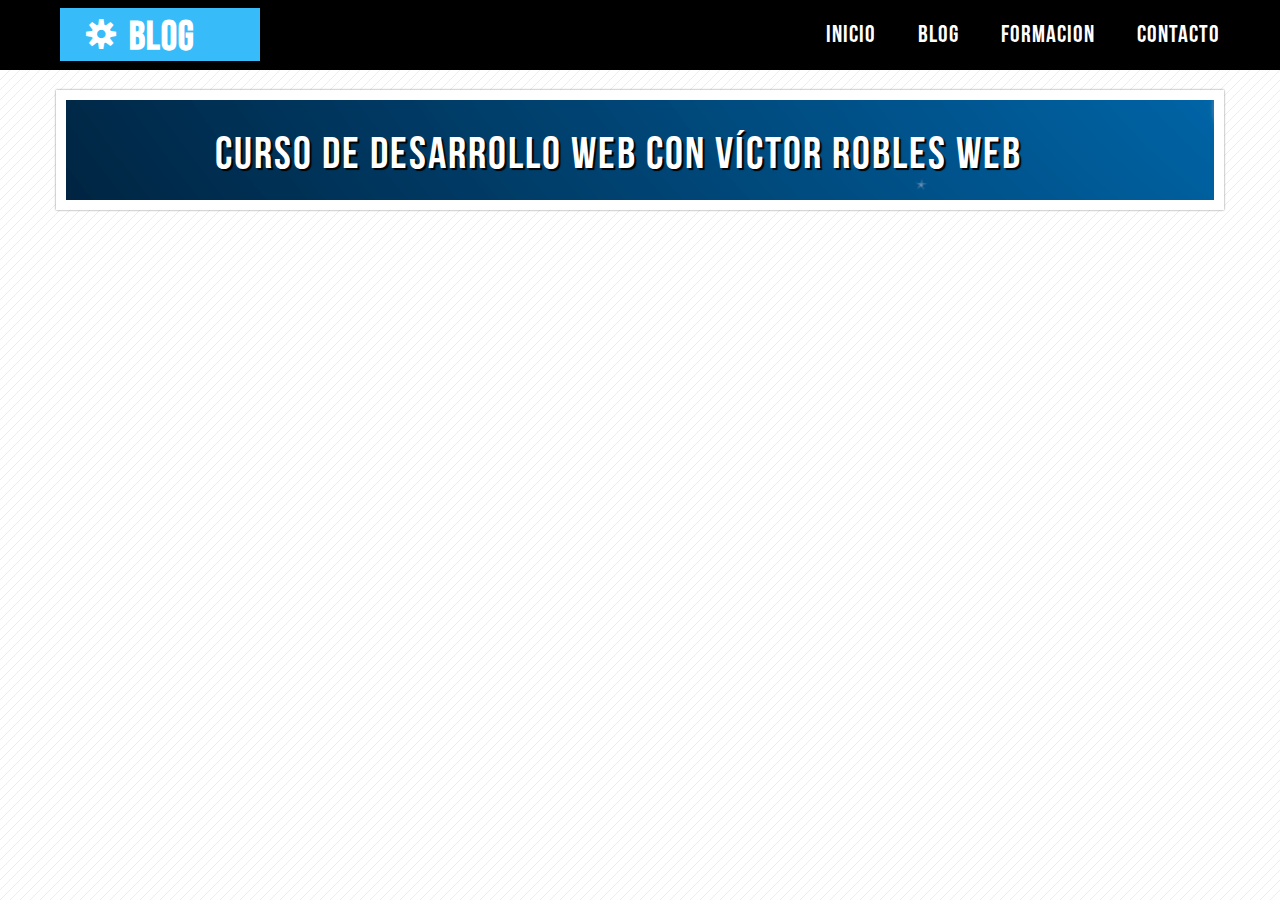
==== Maquetacion-2/index.html @ e2572388 "Inicio del proyecto Web" ====
<!DOCTYPE html>
<html lang="es">


<head>
    <meta charset="UTF-8">
    <title>Máster en CSS - Víctor Robles WEB</title>
    <link rel="icon" type="favicon/x-icon" href="img/supertux.png">
    <link rel="stylesheet" type="text/css" href="css/style.css">

</head>

<body>
    <!--INICIO DE LA CABECERA-->
    <header id="header">
        <div class="wrap">
            <div id="logo">
                <span class="gear">S</span>
                <h3>BLOG</h3>
            </div>

            <nav id="menu">
                <ul>
                    <li><a href="#">INICIO</a></li>
                    <li><a href="#">BLOG</a></li>
                    <li><a href="#">FORMACION</a></li>
                    <li><a href="#">CONTACTO</a></li>
                </ul>
            </nav>
        </div>
    </header>
    <!--FIN DE LA CABECERA-->
    <!--INICIO BANNER-->
    <section class="wrap">
        <section id="info">
            <div id="banner">
                <h1>Curso de desarrollo Web con Víctor Robles Web</h1>
            </div>
        </section>

    </section>


    <!--FIN DE BANNER-->


</body>

</html>
---- Maquetacion-2/css/style.css ----
/*FUENTES*/
@font-face {
    font-family:"TrebuchetMS";
    src: url("fonts/TrebuchetMS.ttf");
    font-weight: normal;
    font-style: normal;
}

@font-face{
    font-family:"BebasNeue";
    src: url("fonts/BebasNeue.otf");
    font-weight: normal;
    font-style:normal;
}

@font-face{
    font-family: "WebSymbolsRegular";
    src: url("fonts/websymbols-regular-webfont.eot");
    src: url("fonts/websymbols-regular-webfont.eot?#iefix") format("embedded-opentype"),
    url("fonts/websymbols-regular-webfont.woff") format("woff"),
    url("fonts/websymbols-regular-webfont.ttf") format("truetype"),
    url("fonts/websymbols-regular-webfont.svg#WebSymbolsRegular") format("svg");
    font-weight: normal;
    font-style: normal; 
}
*{
    margin: 0px;
    padding: 0px;
}
/*ESTILOS GENERALES*/
body{
    background: url(../img/pattern.png) ;
}
.wrap{
    width:1200px;
    margin: 0px auto;
}
.gear{
    font-family:"WebSymbolsRegular" ;
}
/*CABECERA*/
#header{
    width: 100%;
    height: 70px;
    background-color: black;
    color: white;
    font-family: "BebasNeue";
}
#logo{
    float: left;
    width: 200px;
    background-color: #37bcf9;
    text-align: center;
    margin-top: 8px;
    margin-left: 20px;
    letter-spacing: 1px;
    cursor: pointer;
    overflow: hidden;
    transition: 300ms;
}
#logo .gear{
    display: block;
    float :left;
    font-size: 30px;
    margin-top: 8px;
    margin-left: 26px;
}

#logo h3{
    display: block;
    float:right;
    font-size: 40px;
    margin-top: 5px;
    transition: all 300ms;
    margin-right: 65px;
}
#menu{
    float:right;
    height: 70px;
    background-color: transparent;
}
#menu ul{
    
    
  
}
#menu ul li{
    font-size: 24px;
    display: inline-block;
    margin: 0px 20px 0px 20px;
    letter-spacing: 1px;
    line-height: 70px;
}
#menu ul li a{
    display: block;
    color: white;
    text-decoration: none;
    transition: all 200ms;
}
#menu ul li a:hover{
    color:#37bcf9 ;
    transform: scale(1.2, 1.2) ;

}
#banner{
    width: 95.6%;
    height: 100px;
    border: 10px solid white;
    box-shadow:0px 0px 2px gray ;
    background-image: url("../img/bakbaner.png");
    background-position: -200px -200px;
    margin: 20px auto;
} 
#banner h1{
    display: block;
    width: 850px;
    font-family:"BebasNeue";
    color: white;
    font-size: 45px;
    font-weight: normal;
    letter-spacing: 2px;
    text-shadow: 2px 02px 1px black;
    margin: 27px auto;


}
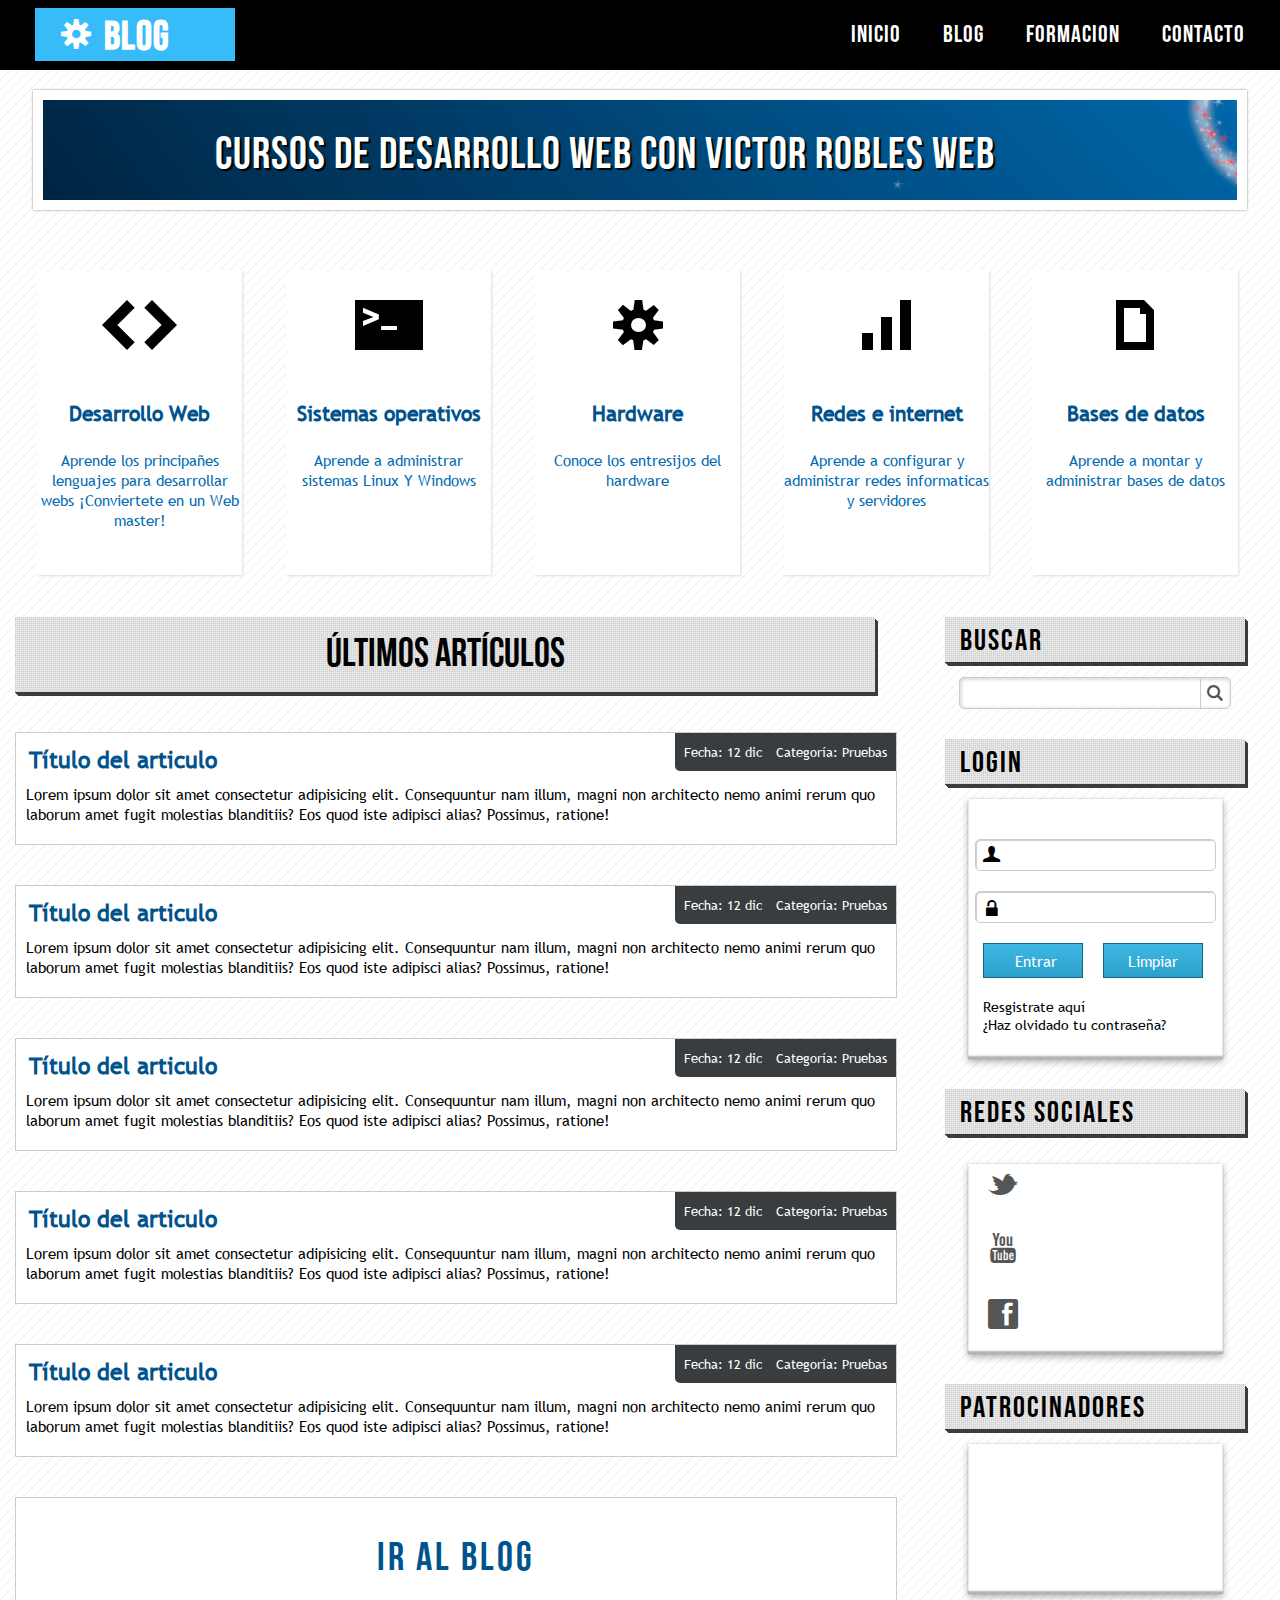
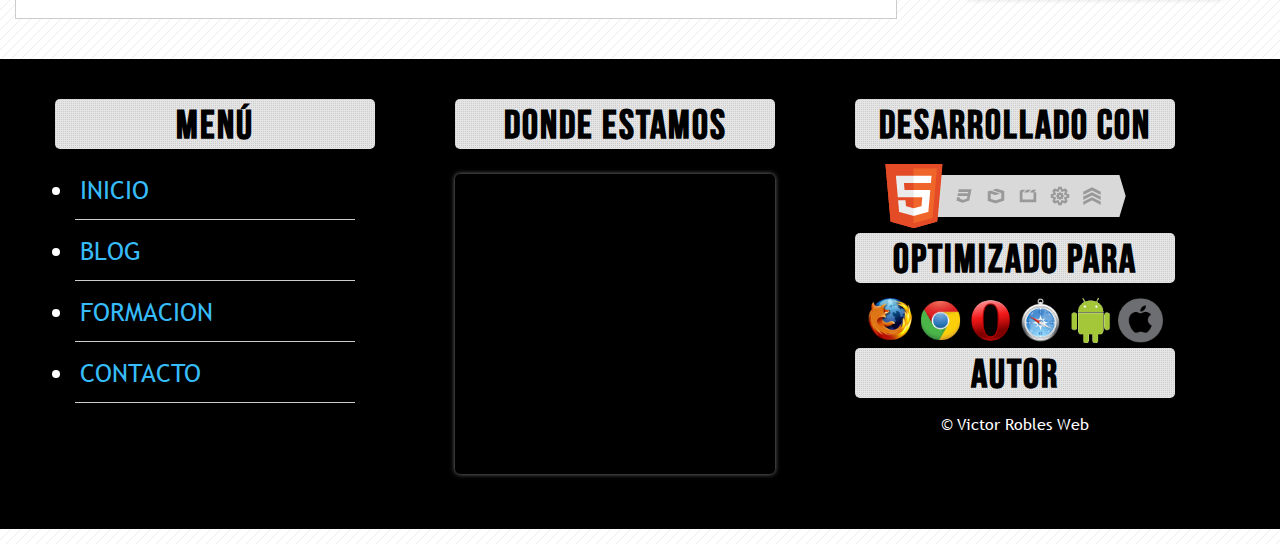
==== commit 0e3d2015: "se incluyeron animaciones a la maquetacion 2" ====
--- a/Maquetacion-2/index.html
+++ b/Maquetacion-2/index.html
@@ -1,17 +1,16 @@
 <!DOCTYPE html>
 <html lang="es">
 
-
 <head>
-    <meta charset="UTF-8">
-    <title>Máster en CSS - Víctor Robles WEB</title>
+    <meta charset="utf-8" />
+    <meta name="viewport" content="width=device-width , user-scalable=no">
+    <title>Master en CSS Victor Robles Web</title>
     <link rel="icon" type="favicon/x-icon" href="img/supertux.png">
     <link rel="stylesheet" type="text/css" href="css/style.css">
-
 </head>
 
 <body>
-    <!--INICIO DE LA CABECERA-->
+    <!--Inicio de cabecera -->
     <header id="header">
         <div class="wrap">
             <div id="logo">
@@ -29,20 +28,250 @@
             </nav>
         </div>
     </header>
-    <!--FIN DE LA CABECERA-->
+
     <!--INICIO BANNER-->
     <section class="wrap">
         <section id="info">
             <div id="banner">
-                <h1>Curso de desarrollo Web con Víctor Robles Web</h1>
-            </div>
+                <h1>CURSOS DE DESARROLLO WEB CON VICTOR ROBLES WEB</h1>
+            </div>
+
         </section>
+        <!--Fin banner-->
+
+        <!--Inicio de tarjetas-->
+        <div id="cards">
+            <div class="card">
+                <p class="icon">H</p>
+                <h2 class="category">Desarrollo Web</h2>
+                <p class="description">Aprende los principañes lenguajes para desarrollar webs
+                    ¡Conviertete en un Web master!
+                </p>
+            </div>
+
+
+            <div class="card">
+                <p class="icon">_</p>
+                <h2 class="category">Sistemas operativos</h2>
+                <p class="description">
+                    Aprende a administrar sistemas Linux Y Windows
+                </p>
+            </div>
+
+
+            <div class="card">
+                <p class="icon">S</p>
+                <h2 class="category">Hardware</h2>
+                <p class="description">
+                    Conoce los entresijos del hardware
+                </p>
+            </div>
+
+
+            <div class="card">
+                <p class="icon">u</p>
+                <h2 class="category">Redes e internet </h2>
+                <p class="description">
+                    Aprende a configurar y administrar redes informaticas y servidores
+                </p>
+            </div>
+
+
+            <div class="card">
+                <p class="icon">a</p>
+                <h2 class="category">Bases de datos</h2>
+                <p class="description">
+                    Aprende a montar y administrar bases de datos
+                </p>
+            </div>
+
+            <!--FIN DE TARJETAS-->
+
+        </div>
+
+        <!--INICIO DE LA BARRA LATERAL-->
+        <aside id="lateral">
+            <h3>BUSCAR</h3>
+            <div id="search">
+                <form>
+                    <input type="text">
+                    <input type="button" value="L" class="icon">
+                </form>
+            </div>
+
+            <h3>LOGIN</h3>
+            <div id="login" class="aside-box">
+                <form>
+                    <label id="user" class="icon">U</label>
+                    <input type="email" />
+
+                    <label id="password" class="icon">w</label>
+                    <input type="password">
+
+                    <input type="submit" value="Entrar">
+                    <input type="reset" value="Limpiar">
+
+                    <a href="#">Resgistrate aquí</a>
+                    <a href="#">¿Haz olvidado tu contraseña?</a>
+                </form>
+            </div>
+
+            <h3>REDES SOCIALES</h3>
+            <div id="social" class="aside-box">
+                <div class="twitter">
+                    <a href="#" class="icon">t</a>
+                    <p class="overlay">Twitter</p>
+                </div>
+
+                <div class="youtube">
+                    <a href="#" class="icon">y</a>
+                    <p class="overlay">Youtube</p>
+                </div>
+
+                <div class="facebook">
+                    <a href="#" class="icon">f</a>
+                    <p class="overlay">Facebook</p>
+                </div>
+            </div>
+            <h3>PATROCINADORES</h3>
+            <div id="sponsors" class="aside-box">
+
+            </div>
+
+
+        </aside>
+        <!--FIN DE LA BARRA LATERAL-->
+        <!--INICIO ARTICULOS-->
+
+        <section id="articles">
+            <h2>Últimos artículos</h2>
+            <div class="clearfix"></div>
+
+            <article>
+                <div class="data">
+                    <span>Fecha: 12 dic</span>
+                    <span>Categoría: Pruebas</span>
+                </div>
+                <h4>
+                    <a href="#">Título del articulo</a>
+                </h4>
+                <p>Lorem ipsum dolor sit amet consectetur adipisicing elit. Consequuntur nam illum, magni non architecto
+                    nemo animi rerum quo laborum amet fugit molestias blanditiis? Eos quod iste adipisci alias?
+                    Possimus, ratione!</p>
+            </article>
+
+            <article>
+                <div class="data">
+                    <span>Fecha: 12 dic</span>
+                    <span>Categoría: Pruebas</span>
+                </div>
+                <h4>
+                    <a href="#">Título del articulo</a>
+                </h4>
+                <p>Lorem ipsum dolor sit amet consectetur adipisicing elit. Consequuntur nam illum, magni non architecto
+                    nemo animi rerum quo laborum amet fugit molestias blanditiis? Eos quod iste adipisci alias?
+                    Possimus, ratione!</p>
+            </article>
+
+            <article>
+                <div class="data">
+                    <span>Fecha: 12 dic</span>
+                    <span>Categoría: Pruebas</span>
+                </div>
+                <h4>
+                    <a href="#">Título del articulo</a>
+                </h4>
+                <p>Lorem ipsum dolor sit amet consectetur adipisicing elit. Consequuntur nam illum, magni non architecto
+                    nemo animi rerum quo laborum amet fugit molestias blanditiis? Eos quod iste adipisci alias?
+                    Possimus, ratione!</p>
+            </article>
+
+            <article>
+                <div class="data">
+                    <span>Fecha: 12 dic</span>
+                    <span>Categoría: Pruebas</span>
+                </div>
+                <h4>
+                    <a href="#">Título del articulo</a>
+                </h4>
+                <p>Lorem ipsum dolor sit amet consectetur adipisicing elit. Consequuntur nam illum, magni non architecto
+                    nemo animi rerum quo laborum amet fugit molestias blanditiis? Eos quod iste adipisci alias?
+                    Possimus, ratione!</p>
+            </article>
+
+            <article>
+                <div class="data">
+                    <span>Fecha: 12 dic</span>
+                    <span>Categoría: Pruebas</span>
+                </div>
+                <h4>
+                    <a href="#">Título del articulo</a>
+                </h4>
+                <p>Lorem ipsum dolor sit amet consectetur adipisicing elit. Consequuntur nam illum, magni non architecto
+                    nemo animi rerum quo laborum amet fugit molestias blanditiis? Eos quod iste adipisci alias?
+                    Possimus, ratione!</p>
+            </article>
+            <article id="blog">
+                <a href="#">Ir al blog</a>
+            </article>
+        </section>
+        <!--FIN ARTICULOS-->
 
     </section>
-
-
-    <!--FIN DE BANNER-->
-
+    <!-- INICIO PIE DE PAGINA-->
+    <div class="clearfix"></div>
+    <footer id=footer>
+        <div class="wrap">
+            <div id="menu_footer">
+                <h5>MENÚ</h5>
+                <ul>
+                    <li><a href="#">INICIO</a></li>
+                    <li><a href="#">BLOG</a></li>
+                    <li><a href="#">FORMACION</a></li>
+                    <li><a href="#">CONTACTO</a></li>
+                </ul>
+            </div>
+            <div id="location">
+                <h5>Donde estamos</h5>
+                <iframe
+                    src="https://www.google.com/maps/embed?pb=!1m18!1m12!1m3!1d15602.916002357055!2d-77.00687913022462!3d-12.130685399999987!2m3!1f0!2f0!3f0!3m2!1i1024!2i768!4f13.1!3m3!1m2!1s0x9105b8086fd6a531%3A0x63c514e4a294a22c!2sJir%C3%B3n%20Fernando%20Castrat%20356%2C%20Santiago%20de%20Surco%2015038!5e0!3m2!1ses-419!2spe!4v1661967389412!5m2!1ses-419!2spe"
+                    width="600" height="450" style="border:0;" allowfullscreen="" loading="lazy"
+                    referrerpolicy="no-referrer-when-downgrade"></iframe>
+            </div>
+            <div id="info">
+                <h5>Desarrollado con</h5>
+                <p>
+                    <img src="img/html5-badge-h-css3-graphics-multimedia-performance-semantics.png"
+                        alt="Creado HTML y CSS">
+                </p>
+                <h5 id="browsers">Optimizado para</h5>
+                <a href="#">
+                    <img class="navigator" src="img/firefox-icon.png" alt="firefox">
+                </a>
+                <a href="#">
+                    <img class="navigator" src="img/chrome.png" alt="Chrome">
+                </a>
+                <a href="#">
+                    <img class="navigator" src="img/Opera_256x256.png" alt="Opera">
+                </a>
+                <a href="#">
+                    <img class="navigator" src="img/safari.png" alt="safari">
+                </a>
+                <a href="#">
+                    <img class="navigator" src="img/android.png" alt="android">
+                </a>
+                <a href="#">
+                    <img class="navigator" src="img/ios.png" alt="ios">
+                </a>
+
+                <h5>AUTOR</h5>
+                <p>&copy; Victor Robles Web</p>
+            </div>
+
+        </div>
+
+    </footer>
+    <!-- FIN PIE DE PAGINA-->
 
 </body>
 
--- a/Maquetacion-2/css/style.css
+++ b/Maquetacion-2/css/style.css
@@ -1,52 +1,65 @@
+* {
+    margin: 0px;
+    padding: 0px;
+}
+
 /*FUENTES*/
 @font-face {
-    font-family:"TrebuchetMS";
+    font-family: "TrebuchetMS";
     src: url("fonts/TrebuchetMS.ttf");
     font-weight: normal;
     font-style: normal;
 }
 
-@font-face{
-    font-family:"BebasNeue";
+@font-face {
+    font-family: "BebasNeue";
     src: url("fonts/BebasNeue.otf");
     font-weight: normal;
-    font-style:normal;
-}
-
-@font-face{
+    font-style: normal;
+}
+
+@font-face {
     font-family: "WebSymbolsRegular";
     src: url("fonts/websymbols-regular-webfont.eot");
     src: url("fonts/websymbols-regular-webfont.eot?#iefix") format("embedded-opentype"),
-    url("fonts/websymbols-regular-webfont.woff") format("woff"),
-    url("fonts/websymbols-regular-webfont.ttf") format("truetype"),
-    url("fonts/websymbols-regular-webfont.svg#WebSymbolsRegular") format("svg");
+        url("fonts/websymbols-regular-webfont.woff") format("woff"),
+        url("fonts/TrebuchetMS.ttf") format("truetype"),
+        url("fonts/websymbols-regular-webfont.svg#WebSymbolsRegular") format('svg');
     font-weight: normal;
-    font-style: normal; 
-}
-*{
-    margin: 0px;
-    padding: 0px;
-}
-/*ESTILOS GENERALES*/
-body{
-    background: url(../img/pattern.png) ;
-}
-.wrap{
-    width:1200px;
+    font-style: normal;
+}
+
+/*GENERALES*/
+body {
+    background: url(../img/pattern.png);
+
+}
+
+.wrap {
+    width: 1250px;
     margin: 0px auto;
 }
-.gear{
-    font-family:"WebSymbolsRegular" ;
-}
+
+.gear,
+.icon {
+    font-family: "WebSymbolsRegular";
+}
+
+.clearfix {
+    float: none;
+    clear: both;
+}
+
 /*CABECERA*/
-#header{
+#header {
     width: 100%;
     height: 70px;
     background-color: black;
-    color: white;
     font-family: "BebasNeue";
-}
-#logo{
+    color: white;
+}
+
+#logo {
     float: left;
     width: 200px;
     background-color: #37bcf9;
@@ -57,71 +70,686 @@
     cursor: pointer;
     overflow: hidden;
     transition: 300ms;
-}
-#logo .gear{
-    display: block;
-    float :left;
+
+}
+
+#logo:hover {
+    border-radius: 2px;
+    color: black;
+    background-color: #ccc;
+
+}
+
+#logo .gear {
+    display: block;
+    float: left;
     font-size: 30px;
     margin-top: 8px;
     margin-left: 26px;
-}
-
-#logo h3{
-    display: block;
-    float:right;
+    animation-name: rotate-gear;
+    animation-duration: 2s;
+    animation-iteration-count: infinite;
+    animation-timing-function: linear;
+
+}
+
+@keyframes rotate-gear {
+    from {
+        transform: rotateZ(0deg);
+    }
+
+    to {
+        transform: rotateZ(360deg);
+    }
+
+}
+
+#logo:hover .gear {
+    animation: fromBellow 500ms linear;
+}
+
+@keyframes fromBellow {
+    0% {
+        transform: translateY(0%);
+    }
+
+    50% {
+        transform: translateY(200%);
+    }
+
+    100% {
+        transform: translateY(0%);
+    }
+}
+
+#logo h3 {
+    display: block;
+    float: right;
+    margin-top: 5px;
+    margin-right: 65px;
     font-size: 40px;
-    margin-top: 5px;
-    transition: all 300ms;
-    margin-right: 65px;
-}
-#menu{
-    float:right;
+    transition: all 300ms;
+}
+
+#logo:hover h3 {
+    animation: fromRight 300ms linear;
+
+}
+
+@keyframes fromRight {
+    from {
+        transform: translateX(200%);
+    }
+
+    to {
+        transform: translateX(0%);
+    }
+}
+
+/*MENU*/
+#menu {
+    float: right;
     height: 70px;
     background-color: transparent;
 }
-#menu ul{
-    
-    
-  
-}
-#menu ul li{
+
+#menu ul li {
     font-size: 24px;
+    font-style: none;
     display: inline-block;
     margin: 0px 20px 0px 20px;
     letter-spacing: 1px;
     line-height: 70px;
-}
-#menu ul li a{
-    display: block;
-    color: white;
+    ;
+}
+
+#menu ul li a {
+    color: white;
+    display: block;
     text-decoration: none;
     transition: all 200ms;
 }
-#menu ul li a:hover{
-    color:#37bcf9 ;
-    transform: scale(1.2, 1.2) ;
-
-}
-#banner{
-    width: 95.6%;
+
+#menu ul li a:hover {
+    color: #37bcf9;
+    transform: scale(1.2, 1.2);
+}
+
+/*BANNER*/
+#banner {
+    width: 95.5%;
     height: 100px;
     border: 10px solid white;
-    box-shadow:0px 0px 2px gray ;
-    background-image: url("../img/bakbaner.png");
+    box-shadow: 0px 0px 2px gray;
+    background: url(../img/bakbaner.png);
     background-position: -200px -200px;
     margin: 20px auto;
-} 
-#banner h1{
+    overflow: hidden;
+    animation: backBanner 10s linear;
+}
+
+@keyframes backBanner {
+    0% {
+        background-position: 0px 0px;
+    }
+
+    100% {
+        background-position: -200px -200px;
+    }
+}
+
+#banner h1 {
     display: block;
     width: 850px;
-    font-family:"BebasNeue";
-    color: white;
+    font-family: "BebasNeue";
+    color: white;
+    font-weight: normal;
+
     font-size: 45px;
+    letter-spacing: 1px;
+    text-shadow: 2px 2px 1px black;
+    margin: 27px auto;
+    animation: showText 10s linear;
+}
+
+@keyframes showText {
+    0% {
+        transform: translateX(-600%) scale(5, 5);
+        opacity: 1;
+
+    }
+
+    50% {
+        transform: translateX(600%) scale(5, 5);
+        opacity: 1;
+    }
+
+    75% {
+        transform: translateX(-600%) scale(5, 5);
+        text-shadow: none;
+        color: transparent;
+        opacity: 0;
+    }
+
+    100% {
+        transform: translateX(0%) scale(1, 1);
+        text-shadow: 2px 2px 1px black;
+        color: white;
+        opacity: 1;
+    }
+}
+
+/*TARJETAS*/
+.card {
+    float: left;
+    width: 205px;
+    height: 305px;
+    border: 1px #ccc;
+    box-shadow: 1px 1px 2px #ddd;
+    margin: 22px;
+    overflow: hidden;
+    margin-top: 40px;
+    background-color: white;
+    cursor: pointer;
+    transition: all 300ms;
+}
+
+.card:hover {
+    background-color: black;
+}
+
+.card:hover .icon {
+    font-size: 70PX;
+    color: #37bcf9;
+    animation: showIcon 300ms linear;
+}
+
+@keyframes showIcon {
+    from {
+        transform: translateY(-200%);
+    }
+
+    to {
+        transform: translateY(0%);
+    }
+}
+
+.card :last-child {
+    margin-right: 0px;
+}
+
+.card .icon {
+    display: block;
+    width: 100%;
+    height: 130px;
+    font-size: 50px;
+    line-height: 110px;
+    margin: 0px auto;
+    text-align: center;
+    transition: all 300ms;
+}
+
+.card .category {
+    width: 100%;
+    height: 50px;
+    font-family: "TrebuchetMS";
+    font-size: 21px;
+    font-weight: bold;
+    text-align: center;
+    color: #00538c;
+    transition: all 300ms;
+}
+
+
+.card:hover .category {
+    color: white;
+    animation: showCategory 400ms linear;
+}
+
+@keyframes showCategory {
+    from {
+        transform: translateY(-300%);
+        color: black;
+    }
+
+    to {
+        transform: translateY(0%);
+        color: white;
+    }
+}
+
+.card .description {
+
+    font-size: 15px;
+    font-family: "TrebuchetMS";
+    text-align: center;
+    color: #016bb3;
+    transition: all 300ms;
+}
+
+.card:hover .description {
+    color: white;
+    animation: showDescription 400ms linear;
+}
+
+@keyframes showDescription {
+    from {
+        transform: translateX(-300%);
+        color: black;
+    }
+
+    to {
+        transform: translateX(0%);
+        color: white;
+    }
+}
+
+/*BARRA LATERAL*/
+#lateral {
+    width: 300px;
+    font-family: "TrebuchetMS";
+    float: right;
+    margin: 20px;
+}
+
+aside h3 {
+    display: block;
+    width: auto;
+    height: 45px;
+    line-height: 49px;
+    background: url(../img/pxgray.png), white;
+    box-shadow: 0px 1px 0px #393d3f, 1px 2px 0px #393d3f, 2px 3px 0px #393d3f, 3px 4px 0px #393d3f;
+    font-size: 30px;
+    font-family: "BebasNeue";
     font-weight: normal;
     letter-spacing: 2px;
-    text-shadow: 2px 02px 1px black;
-    margin: 27px auto;
-
-
-}
-
+    padding-left: 15px;
+    margin-top: 30px;
+    margin-bottom: 15px;
+}
+
+#lateral h3:first-child {
+    margin-top: 0px;
+}
+
+#search {
+    width: 90%;
+    height: 30px;
+    margin: 10px auto;
+    background-color: white;
+    border-radius: 5px;
+    border: 1px solid #ccc;
+    box-shadow: 1px 1px 4px #ccc inset;
+}
+
+#lateral input[type="text"] {
+    width: 85%;
+    height: 30px;
+    border: none;
+    padding-left: 5px;
+    border-radius: 5px;
+    background-color: transparent;
+    color: #ccc;
+}
+
+#lateral input[type="button"],
+#lateral input[type="submit"] {
+
+    height: 30px;
+    cursor: pointer;
+    font-size: 16px;
+    background-color: transparent;
+    border: none;
+    border-left: 1px solid #ccc;
+    color: #555;
+    padding-left: 6px;
+
+}
+
+#lateral input[type="text"]:focus {
+    transition: all 300ms;
+    color: #555;
+}
+
+.aside-box {
+    width: 85%;
+    height: 240px;
+    margin: 0px auto;
+    margin-top: 2px;
+    padding-top: 20px;
+    background: white;
+    box-shadow: 0px 0px 1px rgba(0, 0, 0, 0.3),
+        0px 3px 7px rgba(0, 0, 0, 0.3),
+        0px 1px white inset, 0px -3px 2px rgba(0, 0, 0, 0.3) inset;
+}
+
+#login input[type="email"],
+#login input[type="password"] {
+    display: block;
+    margin: 0px auto;
+    margin-top: 20px;
+    width: 80%;
+    height: 30px;
+    border: 1px solid #ccc;
+    box-shadow: 1px 1px 1px #ccc inset;
+    border-radius: 5px;
+    padding-left: 35px;
+    color: gray;
+}
+
+#login input[type="email"]:focus,
+#login input[type="password"]:focus {
+    transition: all 300ms;
+    box-shadow: 1px 1px 1px gray inset;
+    color: #555;
+
+}
+
+#login #user,
+#login #password {
+    display: block;
+    text-align: center;
+    position: absolute;
+    margin-left: 15px;
+    margin-top: 6px;
+    height: 30px;
+}
+
+#login #password {
+    margin-left: 18px;
+    margin-top: 27px;
+    font-size: 20px;
+}
+
+#login input[type="submit"],
+#login input[type="button"],
+#login input[type="reset"],
+#login button {
+    text-align: center;
+    margin-left: 15px;
+    margin-bottom: 20px;
+    width: 100px;
+    height: 35px;
+    margin-top: 20px;
+    color: white;
+    background: linear-gradient(to bottom, #3eb8e5 0%, #2ca0ca 100%);
+    border: 1px solid #156785;
+    border-radius: 0px;
+    cursor: pointer;
+    font-size: 15px;
+    font-family: "TrebuchetMS";
+    font-weight: lighter;
+
+
+}
+
+#login input[type="submit"]:hover,
+#login input[type="button"]:hover,
+#login input[type="reset"]:hover,
+#login button {
+    transition: all 300ms;
+    box-shadow: 0px 0px 3px gray;
+}
+
+#login form a {
+    display: block;
+    margin-left: 15px;
+    text-decoration: none;
+    font-size: 14px;
+    color: black;
+}
+
+#login form a:hover {
+    text-decoration: underline;
+    color: #2f78bc;
+}
+
+#social {
+    padding: 0px;
+    height: 190px;
+}
+
+#social a {
+    display: block;
+    color: #555;
+    text-decoration: none;
+    font-size: 30px;
+    margin-left: 20px;
+    margin-top: 30px;
+    margin-bottom: 20px;
+
+}
+
+#social .overlay {
+    display: block;
+    height: 20px;
+    font-family: Arial, Helvetica, sans-serif;
+    font-weight: bold;
+    letter-spacing: 1px;
+    text-shadow: 0px 0px 1px #ccc;
+    border: 3px solid white;
+    box-shadow: 0px 0px 4px #ccc;
+    background-color: #f4f7fe;
+    position: absolute;
+    padding: 5px;
+    margin-left: 70px;
+    margin-top: -52px;
+    cursor: pointer;
+    transform: translateX(-80%);
+    opacity: 0;
+    transition: all 400ms;
+}
+
+#social div:hover .overlay {
+    opacity: 1;
+    transform: translateX(0%);
+}
+
+/*ARTICLES*/
+#articles {
+    width: 860px;
+    float: left;
+
+}
+
+#articles h2 {
+    display: block;
+    width: 100%;
+    height: 75px;
+    line-height: 75px;
+    font-family: "BebasNeue";
+    text-align: center;
+    font-size: 40px;
+    font-weight: normal;
+    background: url(../img/pxgray.png), white;
+    box-shadow: 0px 1px 0px #393d3f, 1px 2px 0px #393d3f, 2px 3px 0px #393d3f, 3px 4px 0px #393d3f;
+    margin: 0px auto;
+    margin-bottom: 14px;
+    margin-top: 20px;
+
+}
+
+#articles article {
+    width: 100%;
+    height: auto;
+    border: 1px solid #ccc;
+    margin: 40px auto;
+    padding: 10px;
+    font-family: "TrebuchetMS";
+    background: white;
+    color: black;
+    box-shadow: 1px 1px 2 px #ddd;
+
+}
+
+#articles article h4 {
+    display: block;
+    font-size: 23px;
+    margin: 3px;
+}
+
+#articles article h4 a {
+    text-decoration: none;
+    color: #00538c;
+}
+
+#articles article h4 a:hover {
+    text-decoration: underline;
+}
+
+#articles .data {
+    float: right;
+    background-color: #393d3f;
+    color: white;
+    height: 30px;
+    line-height: 30px;
+    margin: -10px;
+    padding: 4px;
+    font-size: 13px;
+    border-radius: 0px 0px 0px 5px;
+}
+
+#articles .data span {
+    margin: 5px;
+}
+
+#articles article p {
+    margin-top: 10px;
+    margin-bottom: 10px;
+    font-size: 15px;
+}
+
+#blog {
+    height: 100px;
+    margin-top: 60px;
+    line-height: 100px;
+    text-align: center;
+    font-family: "BebasNeue";
+    transition: all 1s;
+}
+
+#blog a {
+    display: block;
+    font-family: "BebasNeue";
+    font-size: 40px;
+    letter-spacing: 3px;
+    color: #00538c;
+    text-decoration: none;
+    transition: all 1s;
+}
+
+#blog:hover {
+    background-color: #393d3f;
+    border: 10px solid #37bcf9;
+    border-radius: 240px;
+    box-shadow: 0px 0px 10px gray;
+    animation: blink 10s infinite linear;
+}
+
+#blog:hover a {
+    color: white;
+    text-shadow: 1px 1px 1px black, 1px 2px 1px black, 1px 3px 1px black, 1px 4px 1px black, 1px 5px 1px black, 1px 6px 1px black;
+}
+
+@keyframes blink {
+    0% {
+        border: 10px solid #37bcf9;
+    }
+    25% {
+        
+        border: 10px solid green;
+    }
+    50% {
+        border: 10px solid yellow;
+    }
+    75% {
+        border: 10px solid white;
+    }
+    100%{
+        border: 10px solid #37bcf9 ;
+    }
+}
+
+#sponsors {
+    height: 130px;
+}
+
+/*FOOTER*/
+#footer {
+    width: 100%;
+    height: 470px;
+    background: black;
+    color: white;
+    overflow: hidden;
+}
+
+#footer .wrap>div {
+    float: left;
+    width: 320px;
+    height: 370px;
+    margin: 40px;
+    text-align: center;
+    color: white;
+    font-family: "TrebuchetMS";
+}
+
+#footer a {
+    text-decoration: none;
+    color: #37bcf9;
+    transition: all 300ms;
+}
+
+#footer h5 {
+    display: block;
+    background: url(../img/pxgray.png), white;
+    height: 50px;
+    letter-spacing: 2px;
+    text-align: center;
+    font-family: "BebasNeue";
+    font-size: 40px;
+    line-height: 55px;
+    color: black;
+    border-radius: 5px;
+    margin-bottom: 15px;
+}
+
+#footer ul {
+    text-align: left;
+    margin: 20px;
+    font-size: 25px;
+}
+
+#footer ul li {
+    margin-top: 10px;
+    padding: 5px;
+    border-bottom: 1px solid #ccc;
+}
+
+#footer ul li a {
+    display: block;
+    height: 40px;
+    transition: all 300ms;
+}
+
+#footer ul li:hover a{
+    padding-left: 40px ;
+    color:white;
+    width: 100%;
+}
+
+#footer iframe {
+    width: 100%;
+    height: 300px;
+    margin-top: 10px;
+    border-radius: 5px;
+    border: 5px white;
+    box-shadow: 0px 0px 5px gray;
+}
+
+#footer {
+    margin-bottom: 15px;
+}
+
+.navigator {
+    width: 45px;
+}